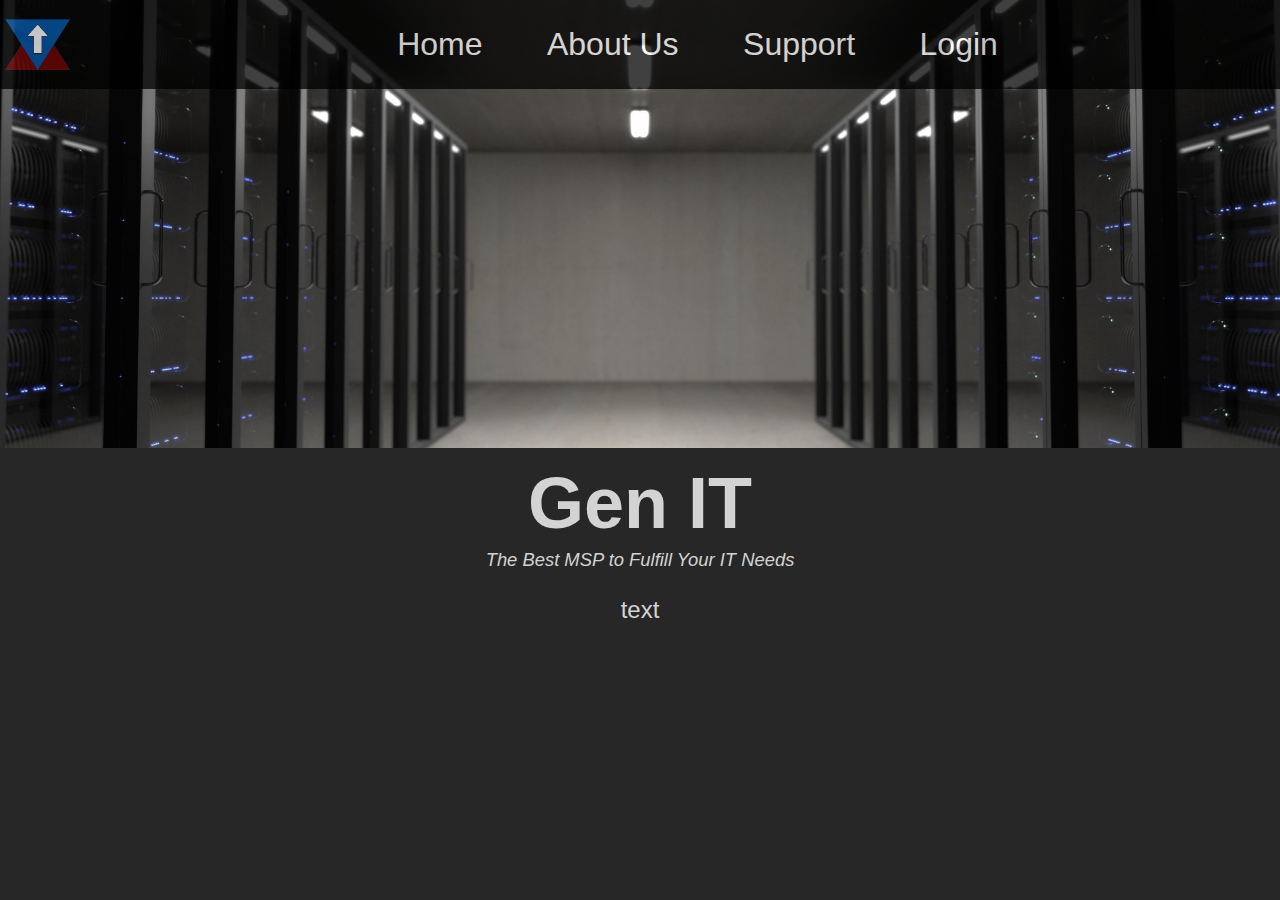
==== index.html @ 108a498d "Nav + Favicon" ====
<!DOCTYPE html>
<html>
    <head>
        <link href="./resources/css/styles.css" type="text/css" rel="stylesheet">
        <link rel="icon" type="image/x-icon" href="./resources/images/logo.png">
        <title>Gen IT</title>
    </head>

    <body>
        <nav>
           <img src="./resources/images/logo.png" alt="Company Logo" class="image1">
           <ul>
                <li><a href="index.html">Home</a></li>
                <li><a href="#">About Us</a></li>
                <li><a href="#">Support</a></li>
                <li><a href="#">Login</a></li>
           </ul>
        </nav>
        <div class="fpi">
            <img src="./resources/images/serverroom.jpg" alt="Server Room" class="image2">
        </div>
        <h1>Gen IT</h1>
        <h2>The Best MSP to Fulfill Your IT Needs</h2>
        <p>text</p>
    </body>
</html>
---- resources/css/styles.css ----
body {
    margin: 0px;
    background-color: rgb(39, 39, 39);
    text-align: center;
    font-family: 'Arial', 'Helvetica', 'Times New Roman';
    color: lightgrey;
}

nav {
    position: fixed;
    width: 100%;
    max-height: 100px;
    margin: 0px 0px 0px 0px;
    background-color: black;
    opacity: 0.75;
    display: flex;
    align-items: center;
    justify-content: space-between;
    padding: 10px 0px;
}

nav ul {
    list-style: none;
    width: 100%;
}

nav ul li {
    display: inline-block;
}

nav ul li a {
    color: white;
    text-decoration: none;
    font-size: 2em;
    margin: 10px 30px;
}

h1 {
    font-size: 4.5em;
    margin: 10px 0px 5px 0px;
}

h2 {
    font-size: 1.15em;
    margin: 0px 0px 25px 0px;
    font-weight: lighter;
    font-style: italic;
}

h3 {
    font-size: 4.5em;
    margin: 10px 0px 5px 0px;    
}

p {
    font-size: 1.5em;
    margin-left: 50px;
    margin-right: 50px;
}

.image1 {
    width: 65px;
    padding: 5px;
}

.image2 {
    width: 100%;
}
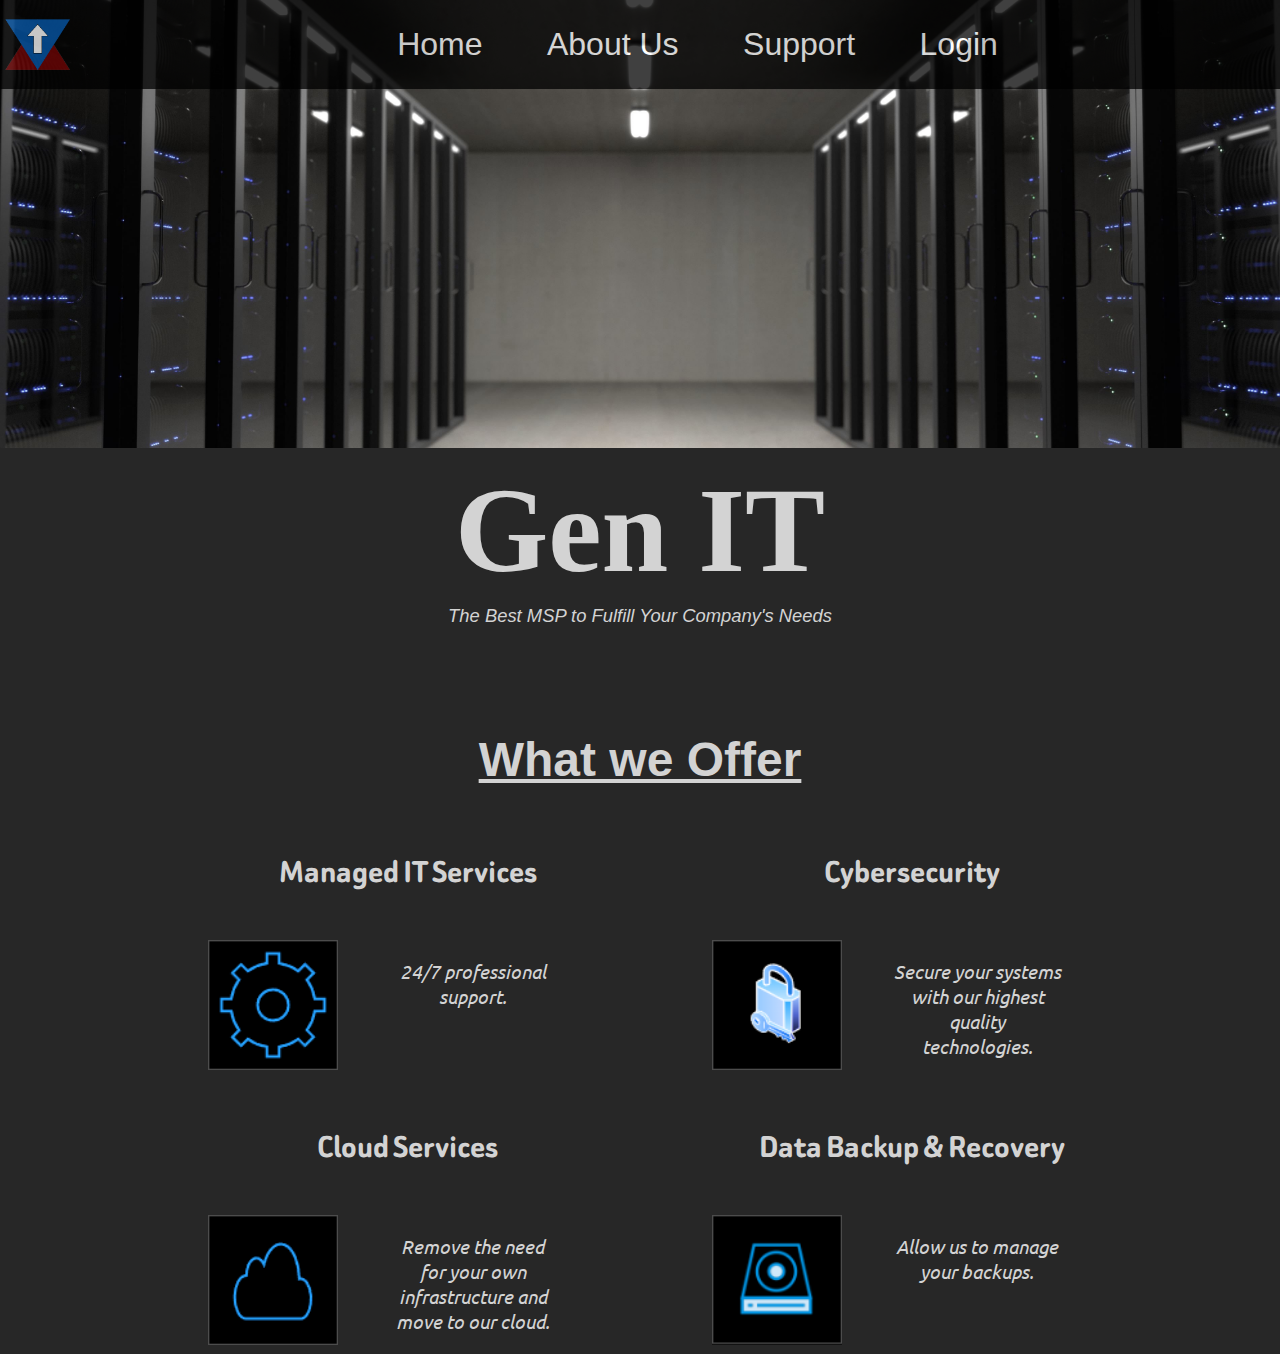
==== commit c7ae9ea1: "Home Page Update" ====
--- a/index.html
+++ b/index.html
@@ -3,7 +3,10 @@
     <head>
         <link href="./resources/css/styles.css" type="text/css" rel="stylesheet">
         <link rel="icon" type="image/x-icon" href="./resources/images/logo.png">
-        <title>Gen IT</title>
+        <link rel="preconnect" href="https://fonts.googleapis.com">
+        <link rel="preconnect" href="https://fonts.gstatic.com" crossorigin>
+        <link href="https://fonts.googleapis.com/css2?family=Beiruti:wght@200..900&family=Fustat:wght@200..800&family=Lato:ital,wght@0,100;0,300;0,400;0,700;0,900;1,100;1,300;1,400;1,700;1,900&family=Roboto:ital,wght@0,100;0,300;0,400;0,500;0,700;0,900;1,100;1,300;1,400;1,500;1,700;1,900&family=Ubuntu:ital,wght@0,300;0,400;0,500;0,700;1,300;1,400;1,500;1,700&display=swap" rel="stylesheet">        
+        <title>Gen IT | Home</title>
     </head>
 
     <body>
@@ -11,16 +14,28 @@
            <img src="./resources/images/logo.png" alt="Company Logo" class="image1">
            <ul>
                 <li><a href="index.html">Home</a></li>
-                <li><a href="#">About Us</a></li>
-                <li><a href="#">Support</a></li>
-                <li><a href="#">Login</a></li>
+                <li><a href="aboutus.html">About Us</a></li>
+                <li><a href="support.html">Support</a></li>
+                <li><a href="login.html">Login</a></li>
            </ul>
         </nav>
         <div class="fpi">
             <img src="./resources/images/serverroom.jpg" alt="Server Room" class="image2">
         </div>
-        <h1>Gen IT</h1>
-        <h2>The Best MSP to Fulfill Your IT Needs</h2>
-        <p>text</p>
+        
+        <div class ="mainhead">
+            <h1>Gen IT</h1>
+            <h2>The Best MSP to Fulfill Your Company's Needs</h2>
+        </div>
+        
+        <div class="services">
+            <h3>What we Offer</h3>
+            <ul>
+                <li><h4>Managed IT Services</h4><img src="./resources/images/mit.png" alt="Managed IT Services" class="imagez"><p>24/7 professional support.</p></li>
+                <li><h4>Cybersecurity</h4><img src="./resources/images/security.png" alt="Security" class="imagez"><p>Secure your systems with our highest quality technologies.</p></li>
+                <li><h4>Cloud Services</h4><img src="./resources/images/cloud.png" alt="Cloud" class="imagez"><p>Remove the need for your own infrastructure and move to our cloud.</p></li>
+                <li><h4>Data Backup & Recovery</h4><img src="./resources/images/backups.png" alt="Backups" class="imagez"><p>Allow us to manage your backups.</p></li>
+            </ul>
+        </div>
     </body>
 </html>--- a/resources/css/styles.css
+++ b/resources/css/styles.css
@@ -9,7 +9,7 @@
 nav {
     position: fixed;
     width: 100%;
-    max-height: 100px;
+    max-height: 80px;
     margin: 0px 0px 0px 0px;
     background-color: black;
     opacity: 0.75;
@@ -17,6 +17,7 @@
     align-items: center;
     justify-content: space-between;
     padding: 10px 0px;
+    top: 0;
 }
 
 nav ul {
@@ -38,6 +39,7 @@
 h1 {
     font-size: 4.5em;
     margin: 10px 0px 5px 0px;
+    font-family: "Times New Roman";
 }
 
 h2 {
@@ -58,6 +60,46 @@
     margin-right: 50px;
 }
 
+.mainhead h1{
+    font-size: 7.5em;
+}
+
+.services {
+    max-height: 400px;
+    margin: 75px auto 20px auto;
+    padding: 20px 0px;
+}
+
+.services h3 {
+    font-size: 1.25em;
+}
+
+.services ul {
+    list-style: none;
+}
+
+.services ul li {
+    display: inline-block;
+    margin: 0px 50px;
+    font-size: 2.2em; /* 2.2 */
+    font-family: "Beiruti", "Fustat", "Roboto";
+    vertical-align: top;
+}
+
+.services ul li p {
+    font-size: 0.55em; /* 0.55 */
+    font-family: "Ubuntu", "Lato";
+    max-width: 170px;
+    top: 0;
+    float: inline-end;
+    font-style: italic;
+}
+
+.services h3 {
+    font-size: 3.0em;
+    text-decoration: underline;
+}
+
 .image1 {
     width: 65px;
     padding: 5px;
@@ -66,3 +108,24 @@
 .image2 {
     width: 100%;
 }
+
+.image3 {
+    width: 100%;
+    max-height: 600px;
+}
+
+.image4 {
+    width: 100%;
+    max-height: 600px;
+}
+
+.imagez {
+    width: 130px;
+    height: 130px;
+    vertical-align: middle;
+    align-items: center;
+}
+
+.login {
+    margin: 150px 50px 50px 50px;
+}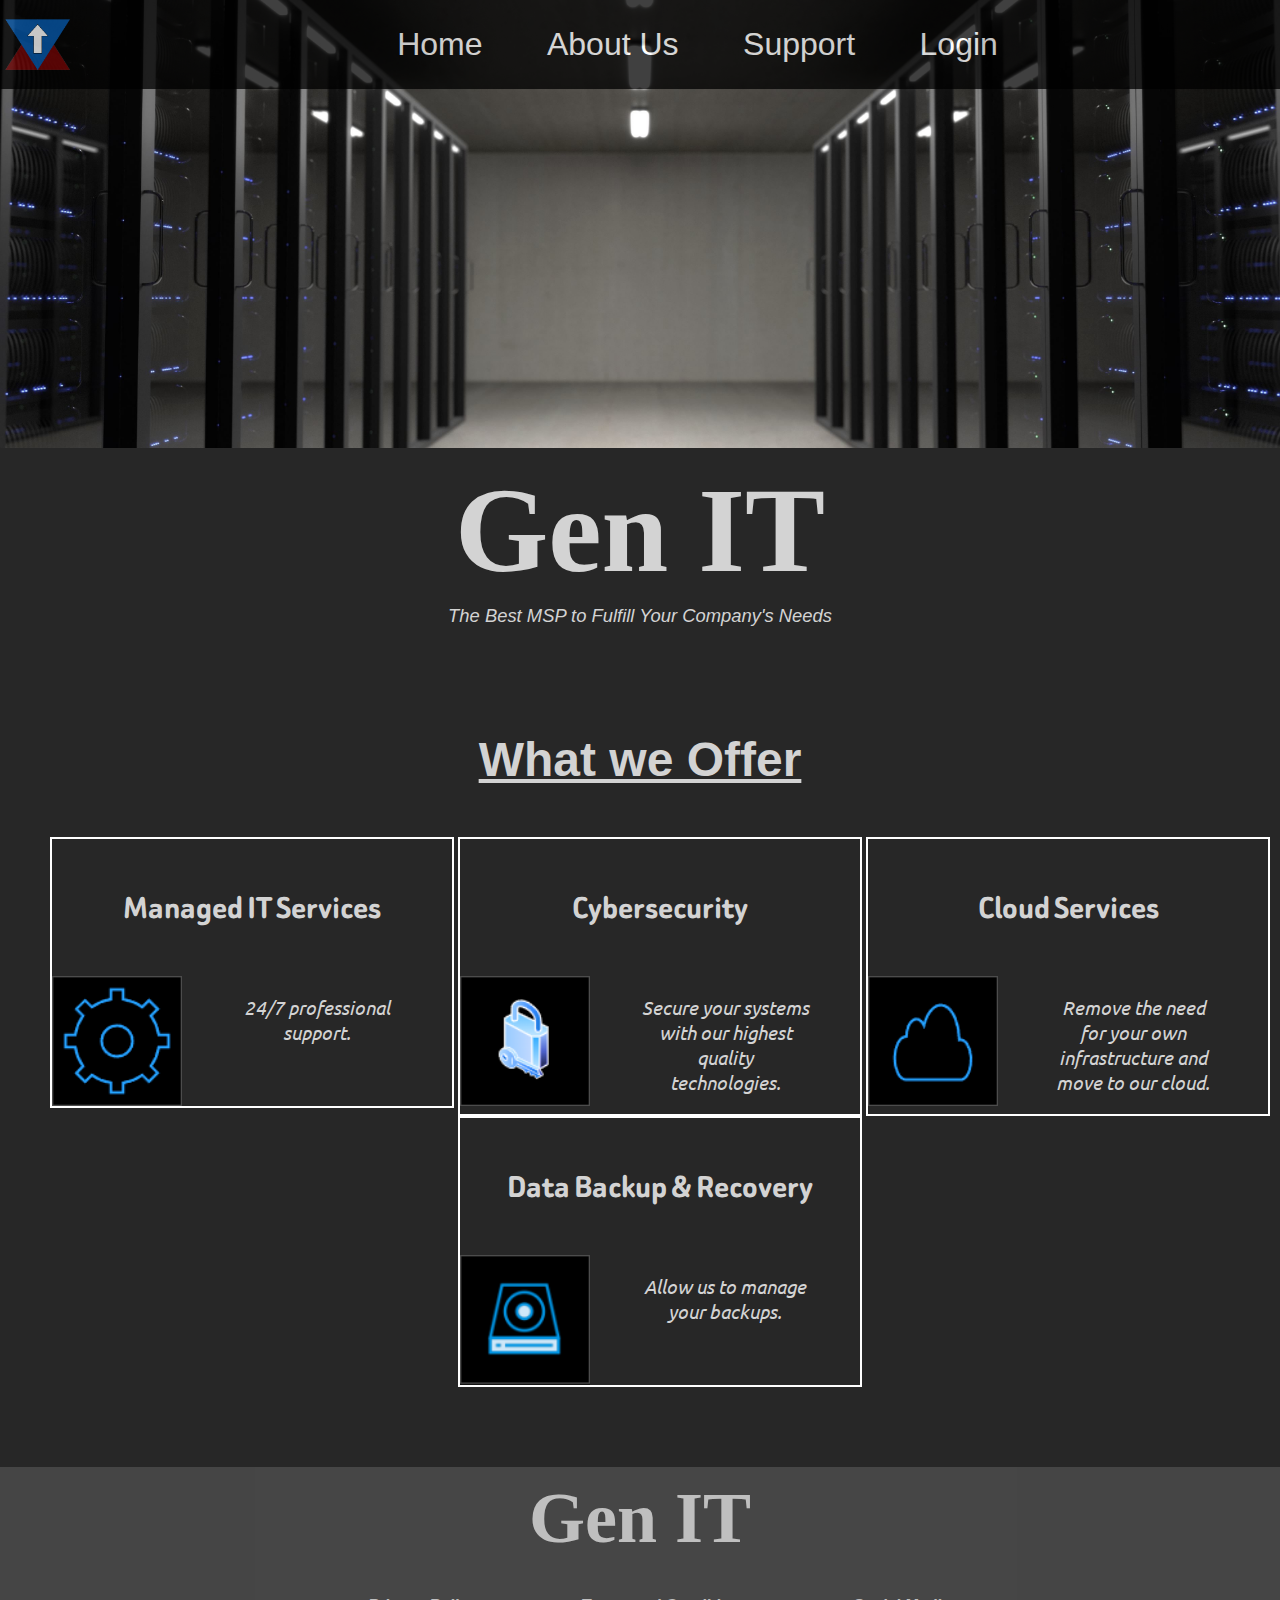
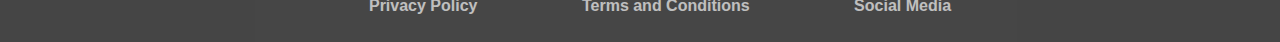
==== commit f77f36d6: "Footer" ====
--- a/index.html
+++ b/index.html
@@ -37,5 +37,14 @@
                 <li><h4>Data Backup & Recovery</h4><img src="./resources/images/backups.png" alt="Backups" class="imagez"><p>Allow us to manage your backups.</p></li>
             </ul>
         </div>
+
+        <footer>
+            <h1>Gen IT</h1>
+            <ul>
+                <li><h4>Privacy Policy</h4></li>
+                <li><h4>Terms and Conditions</h4></li>
+                <li><h4>Social Media</h4></li>
+            </ul>
+        </footer>
     </body>
 </html>--- a/resources/css/styles.css
+++ b/resources/css/styles.css
@@ -4,6 +4,12 @@
     text-align: center;
     font-family: 'Arial', 'Helvetica', 'Times New Roman';
     color: lightgrey;
+    overflow: auto;
+}
+
+@keyframes navv {
+    from {color: lightgrey;}
+    to {color: cyan;}
 }
 
 nav {
@@ -36,6 +42,10 @@
     margin: 10px 30px;
 }
 
+nav ul li a:hover {
+    animation: navv 0.25s ease-in forwards;
+}
+
 h1 {
     font-size: 4.5em;
     margin: 10px 0px 5px 0px;
@@ -60,12 +70,31 @@
     margin-right: 50px;
 }
 
+footer {
+    margin: 125px 0px 0px 0px;
+    background-color: rgb(78, 78, 78);
+    opacity: 0.80;
+    max-height: 175px;
+    width: 100%;
+    color: rgb(230, 230, 230);
+    overflow: hidden;
+}
+
+footer ul {
+    list-style: none;
+}
+
+footer ul li {
+    display: inline-block;
+    margin: 0px 50px;
+}
+
 .mainhead h1{
     font-size: 7.5em;
 }
 
 .services {
-    max-height: 400px;
+    max-height: 600px;
     margin: 75px auto 20px auto;
     padding: 20px 0px;
 }
@@ -75,15 +104,17 @@
 }
 
 .services ul {
+    margin: 50px 0px;
     list-style: none;
 }
 
 .services ul li {
     display: inline-block;
-    margin: 0px 50px;
+    margin: 0px 0px;
     font-size: 2.2em; /* 2.2 */
     font-family: "Beiruti", "Fustat", "Roboto";
     vertical-align: top;
+    border: 2px solid white;
 }
 
 .services ul li p {
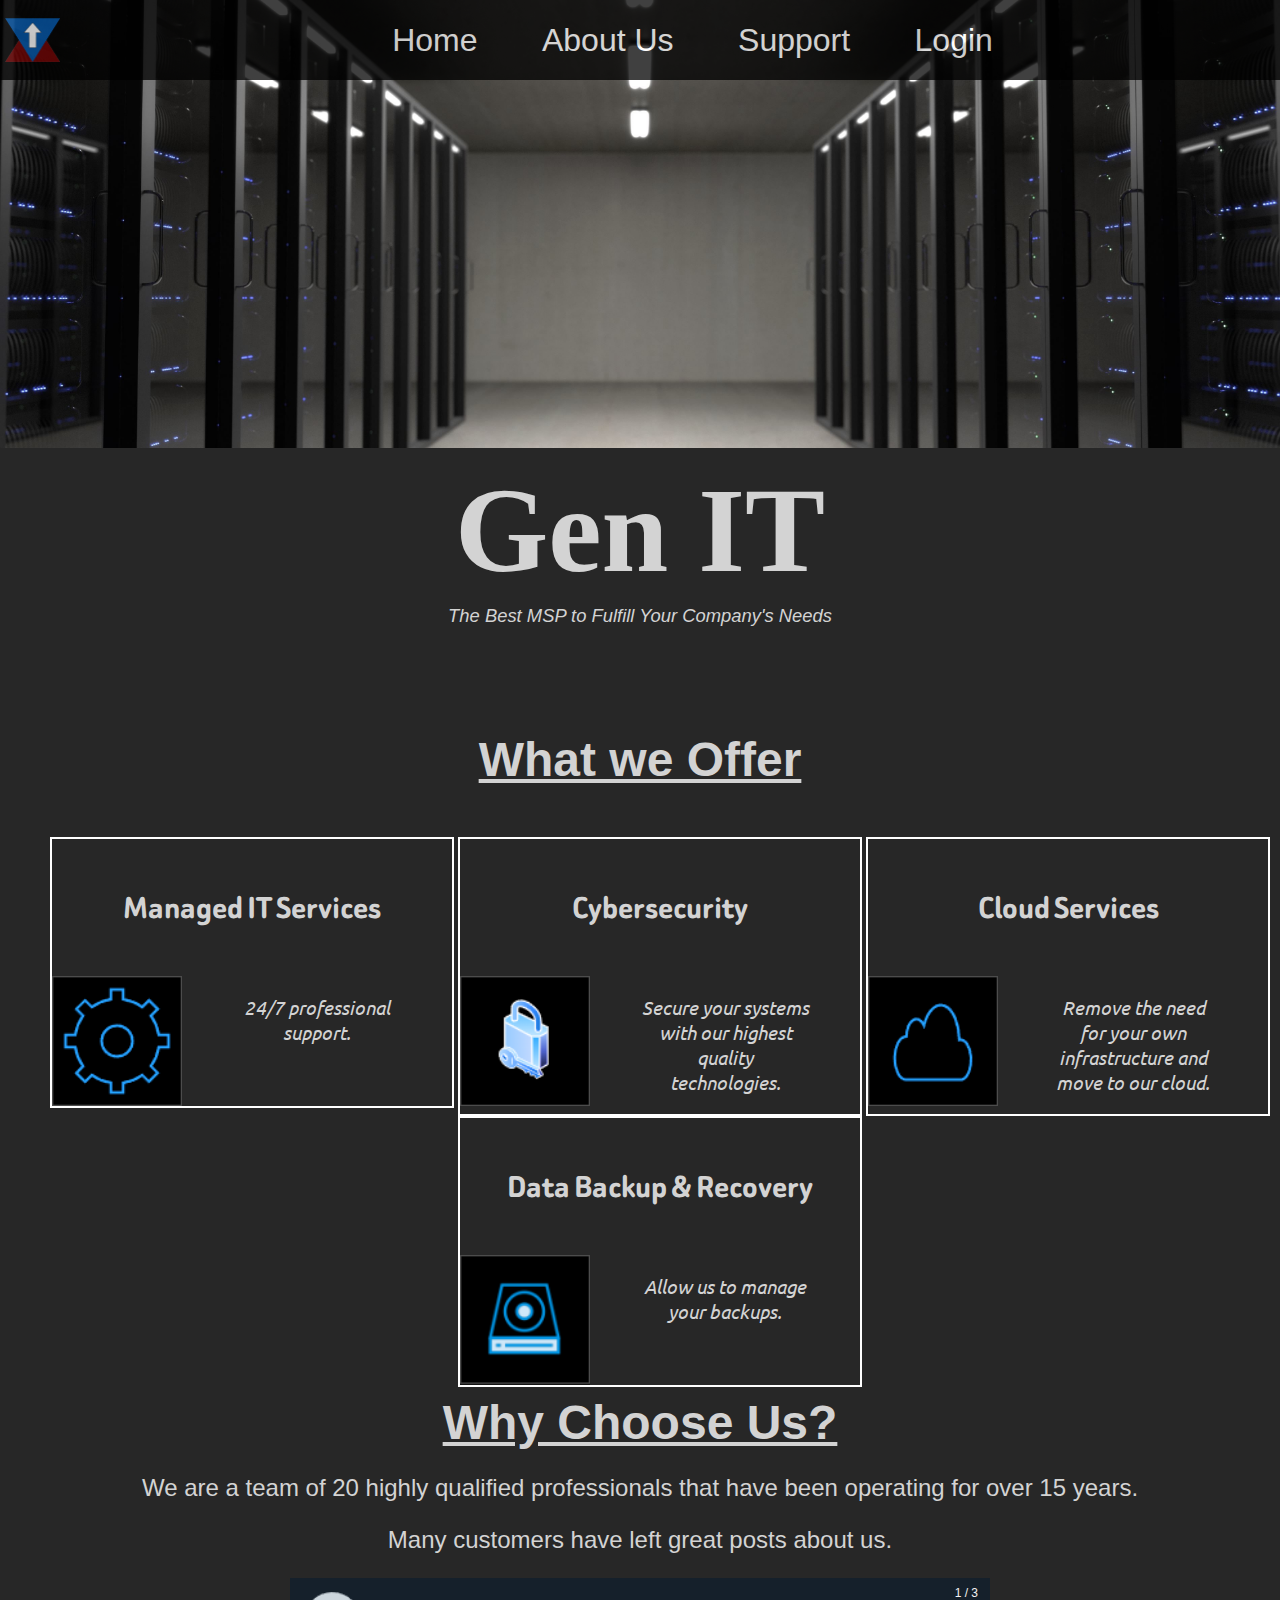
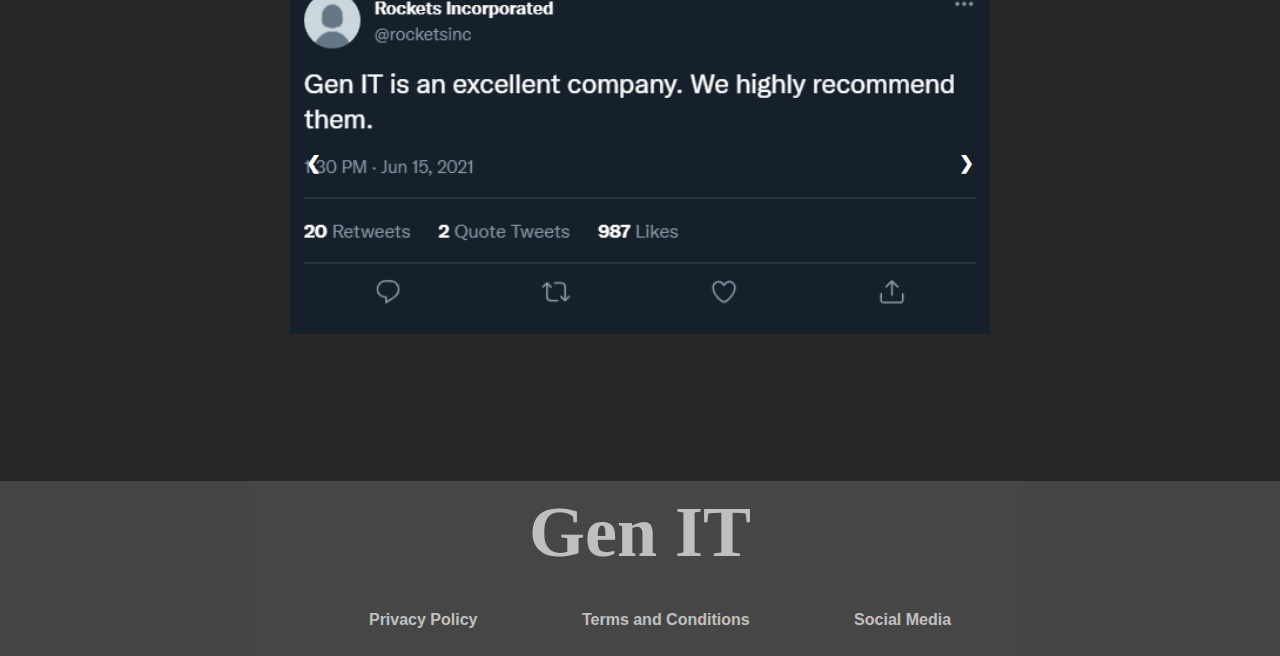
==== commit d4917d53: "Customer Satisfaction" ====
--- a/index.html
+++ b/index.html
@@ -5,7 +5,7 @@
         <link rel="icon" type="image/x-icon" href="./resources/images/logo.png">
         <link rel="preconnect" href="https://fonts.googleapis.com">
         <link rel="preconnect" href="https://fonts.gstatic.com" crossorigin>
-        <link href="https://fonts.googleapis.com/css2?family=Beiruti:wght@200..900&family=Fustat:wght@200..800&family=Lato:ital,wght@0,100;0,300;0,400;0,700;0,900;1,100;1,300;1,400;1,700;1,900&family=Roboto:ital,wght@0,100;0,300;0,400;0,500;0,700;0,900;1,100;1,300;1,400;1,500;1,700;1,900&family=Ubuntu:ital,wght@0,300;0,400;0,500;0,700;1,300;1,400;1,500;1,700&display=swap" rel="stylesheet">        
+        <link href="https://fonts.googleapis.com/css2?family=Beiruti:wght@200..900&family=Fustat:wght@200..800&family=Lato:ital,wght@0,100;0,300;0,400;0,700;0,900;1,100;1,300;1,400;1,700;1,900&family=Roboto:ital,wght@0,100;0,300;0,400;0,500;0,700;0,900;1,100;1,300;1,400;1,500;1,700;1,900&family=Ubuntu:ital,wght@0,300;0,400;0,500;0,700;1,300;1,400;1,500;1,700&display=swap" rel="stylesheet">               
         <title>Gen IT | Home</title>
     </head>
 
@@ -37,6 +37,35 @@
                 <li><h4>Data Backup & Recovery</h4><img src="./resources/images/backups.png" alt="Backups" class="imagez"><p>Allow us to manage your backups.</p></li>
             </ul>
         </div>
+        <br>
+
+        <div class="choose">
+            <h3>Why Choose Us?</h3>
+            <p>We are a team of 20 highly qualified professionals that have been operating for over 15 years.</p>
+            <p>Many customers have left great posts about us.</p>
+        </div>
+
+        <div class="slideshow">
+            <div class="fade">
+                <div class="numtext">1 / 3</div>
+                <img src="./resources/images/tweet1.png" style="width:100%" alt="Review 1">
+            </div>
+
+            <div class="fade">
+                <div class="numtext">2 / 3</div>
+                <img src="./resources/images/tweet2.png" style="width:100%" alt="Review 2">
+            </div>
+
+            <div class="fade">
+                <div class="numtext">3 / 3</div>
+                <img src="./resources/images/tweet3.png" style="width:100%" alt="Review 3">
+            </div>         
+            
+            <a class="prev" onclick="plusSlides(-1)">&#10094</a><script src="script.js"></script>
+            <a class="next" onclick="plusSlides(1)">&#10095</a><script src="script.js"></script>
+        </div>
+        <br>
+
 
         <footer>
             <h1>Gen IT</h1>
--- a/resources/css/styles.css
+++ b/resources/css/styles.css
@@ -99,10 +99,6 @@
     padding: 20px 0px;
 }
 
-.services h3 {
-    font-size: 1.25em;
-}
-
 .services ul {
     margin: 50px 0px;
     list-style: none;
@@ -131,6 +127,74 @@
     text-decoration: underline;
 }
 
+.choose {
+    margin: 55px auto 20px auto;
+}
+
+.choose p {
+    font-size: 1.5em;
+}
+
+.choose h3{
+    font-size: 3.0em;
+    text-decoration: underline;
+}
+
+* {box-sizing:border-box}
+
+.slideshow {
+    max-width: 700px;
+    position: relative; /* figure out how to change this so it doesnt go above the nav bar */
+    margin: auto;
+    align-items: center;
+}
+
+.prev, .next {
+    cursor: pointer;
+    position: absolute;
+    top: 50%;
+    width: auto;
+    margin-top: -22px;
+    padding: 16px;
+    color: white;
+    font-weight: bold;
+    font-size: 18px;
+    transition: 0.6s ease;
+    border-radius: 0 3px 3px 0;
+    user-select: none;
+}
+
+.next {
+    right: 0;
+    border-radius: 3px 0 0 3px;
+}
+.prev {
+    left: 0;
+}
+
+.prev:hover, .next:hover {
+    background-color: rgba(0,0,0,0.8);
+}
+
+.numtext {
+    color: #f2f2f2;
+    font-size: 12px;
+    padding: 8px 12px;
+    position: absolute;
+    top: 0;
+    right: 0;
+}
+
+.fade {
+    animation-name: fade;
+    animation-duration: 1.5s;
+}
+
+@keyframes fade {
+    from {opacity: 0.4}
+    to {opacity: 1}
+}
+
 .image1 {
     width: 65px;
     padding: 5px;
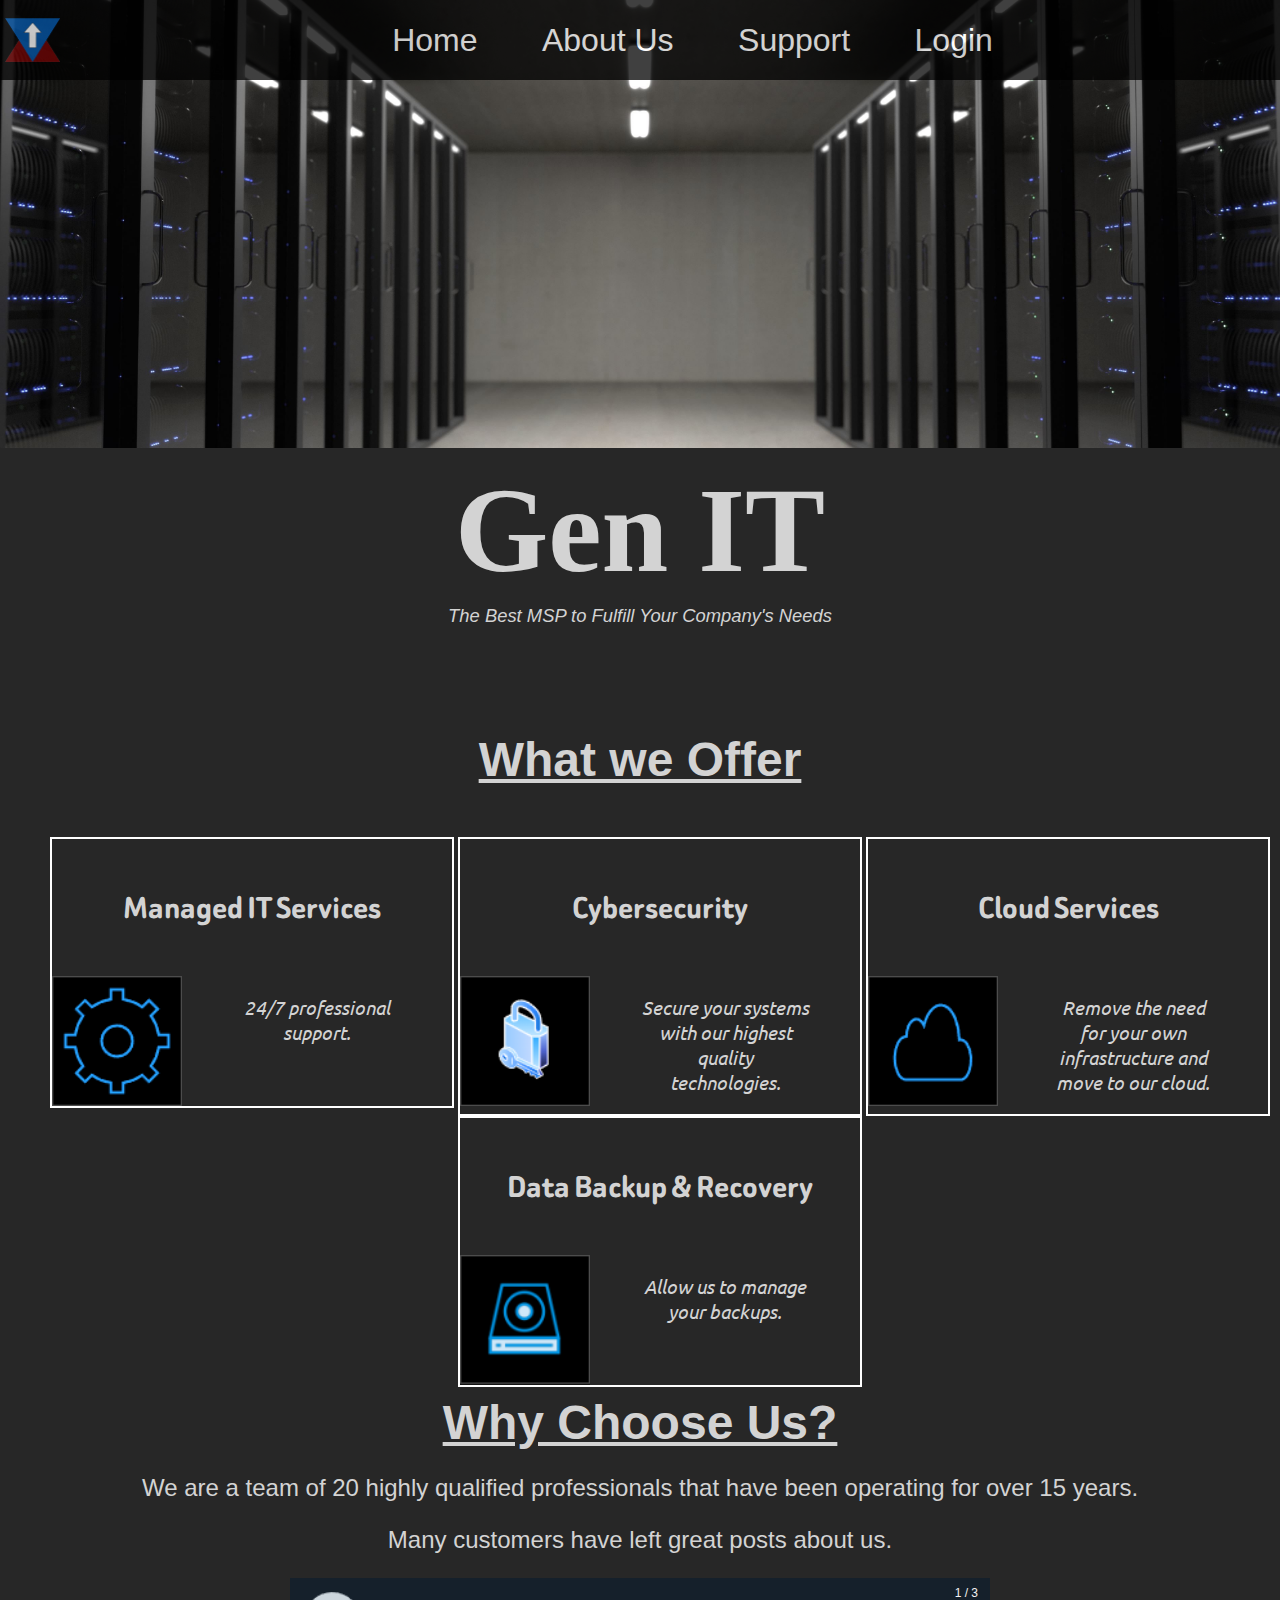
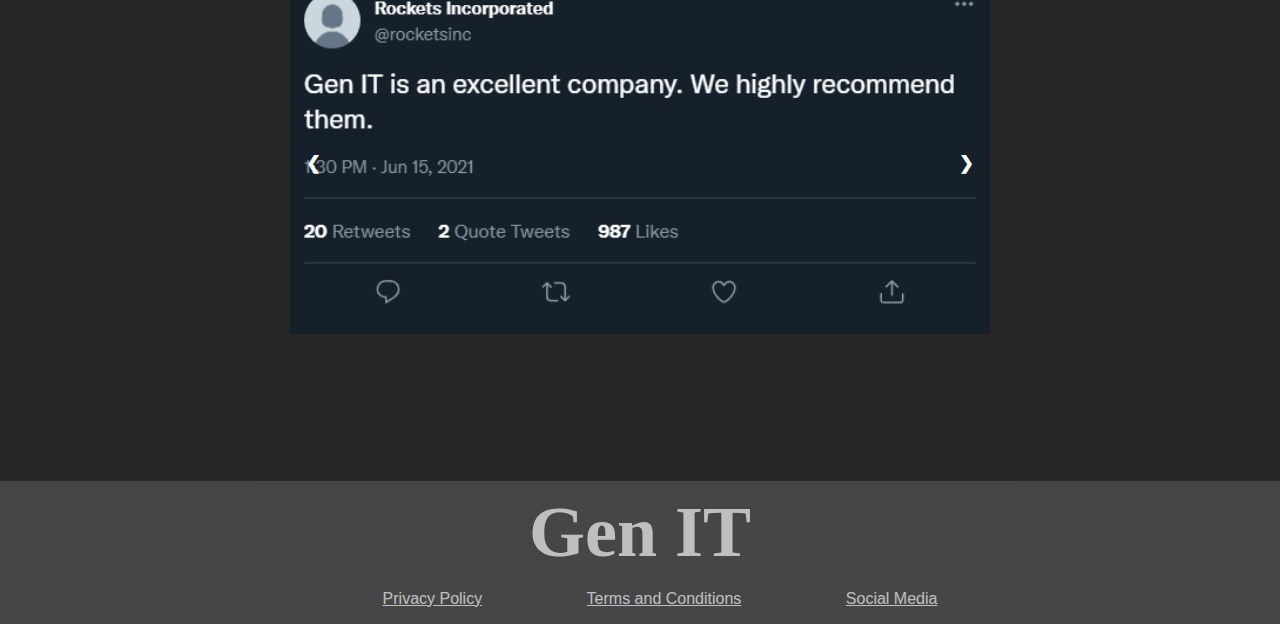
==== commit dd9b0608: "Footer" ====
--- a/index.html
+++ b/index.html
@@ -70,9 +70,9 @@
         <footer>
             <h1>Gen IT</h1>
             <ul>
-                <li><h4>Privacy Policy</h4></li>
-                <li><h4>Terms and Conditions</h4></li>
-                <li><h4>Social Media</h4></li>
+                <li><a href="privacy.html">Privacy Policy</a></li>
+                <li><a href="toc.html">Terms and Conditions</a></li>
+                <li><a href="socials.html">Social Media</a></li>
             </ul>
         </footer>
     </body>
--- a/resources/css/styles.css
+++ b/resources/css/styles.css
@@ -87,6 +87,12 @@
 footer ul li {
     display: inline-block;
     margin: 0px 50px;
+    text-decoration: underline;
+}
+
+footer ul li a {
+    color: rgb(230, 230, 230);
+    text-decoration: none;
 }
 
 .mainhead h1{
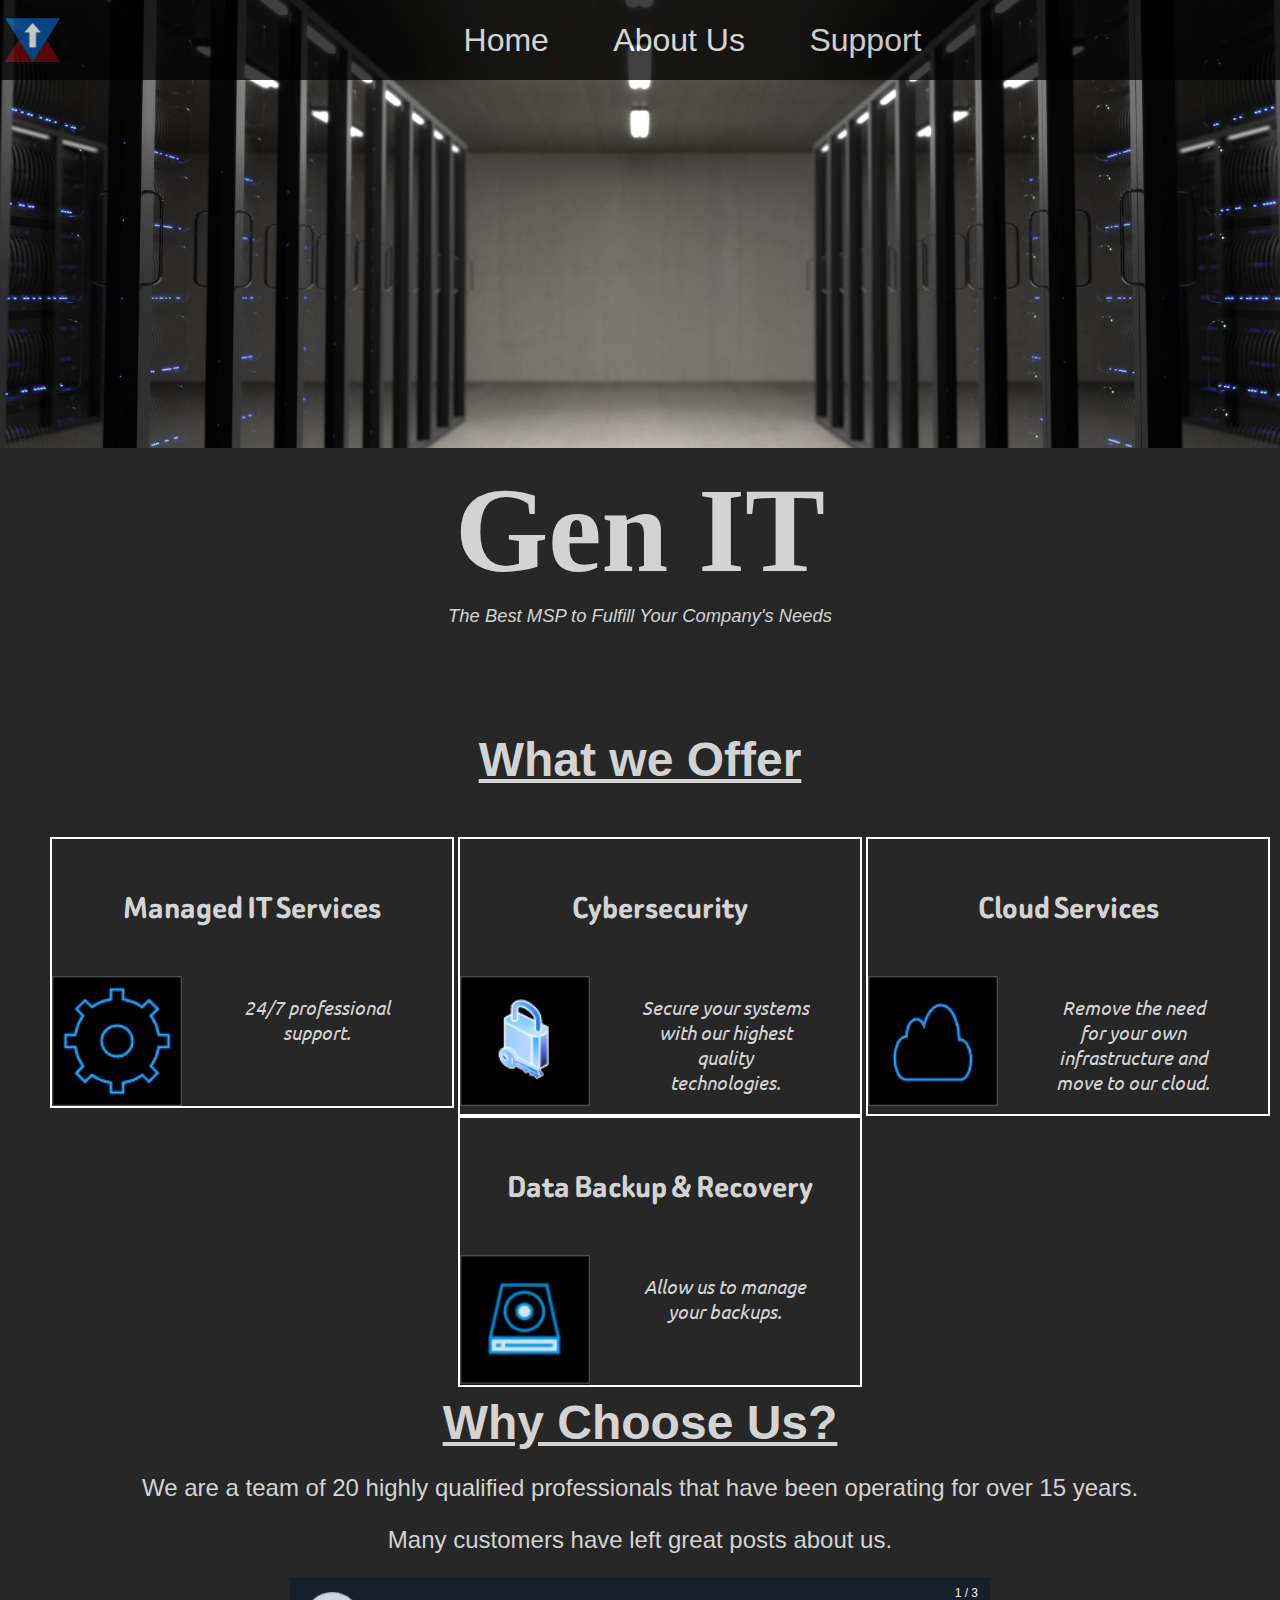
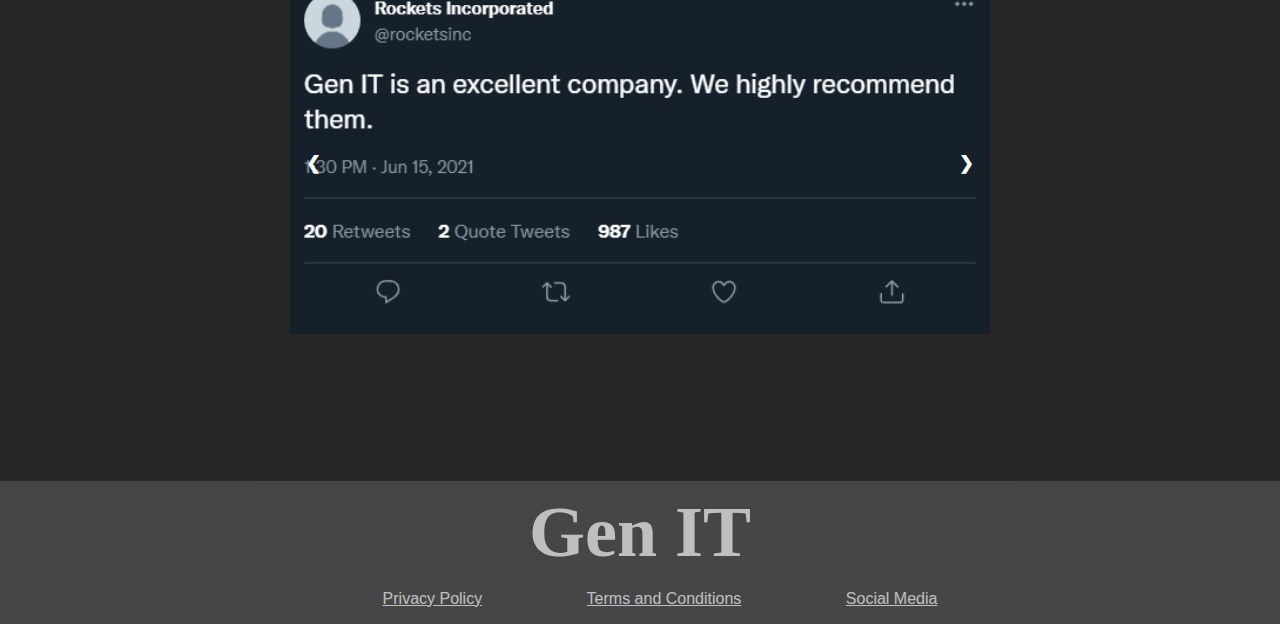
==== commit 2068f3bb: "Removed Login + Added Files" ====
--- a/index.html
+++ b/index.html
@@ -16,13 +16,13 @@
                 <li><a href="index.html">Home</a></li>
                 <li><a href="aboutus.html">About Us</a></li>
                 <li><a href="support.html">Support</a></li>
-                <li><a href="login.html">Login</a></li>
            </ul>
+           
         </nav>
         <div class="fpi">
             <img src="./resources/images/serverroom.jpg" alt="Server Room" class="image2">
         </div>
-        
+               
         <div class ="mainhead">
             <h1>Gen IT</h1>
             <h2>The Best MSP to Fulfill Your Company's Needs</h2>
--- a/resources/css/styles.css
+++ b/resources/css/styles.css
@@ -78,6 +78,7 @@
     width: 100%;
     color: rgb(230, 230, 230);
     overflow: hidden;
+    bottom: 0;
 }
 
 footer ul {
@@ -174,6 +175,7 @@
     right: 0;
     border-radius: 3px 0 0 3px;
 }
+
 .prev {
     left: 0;
 }
@@ -227,6 +229,44 @@
     align-items: center;
 }
 
-.login {
+.ind {
     margin: 150px 50px 50px 50px;
+}
+
+input[type=text], select, textarea {
+    width: 50%;
+    padding: 12px;
+    border: 1px solid gray;
+    border-radius: 3px;
+    box-sizing: border-box;
+    margin: 6px 0px 16px 0px;
+    resize: vertical;
+}
+
+input[type=submit] {
+    background-color:lightgrey;
+    color: black;
+    padding: 12px 20px;
+    font-size: 20px;
+    border: none;
+    cursor: pointer;
+}
+
+input[type=submit]:hover {
+    background-color: green;
+}
+
+.support {
+    padding: 20px;
+    margin: 50px 75px;
+    font-size: 25px;
+}
+
+.pdf {
+    margin: 75px 50px;
+    border: 3px solid white;
+    width: 100%;
+    max-width: 1700px;
+    height: 100%;
+    height: 1000px;
 }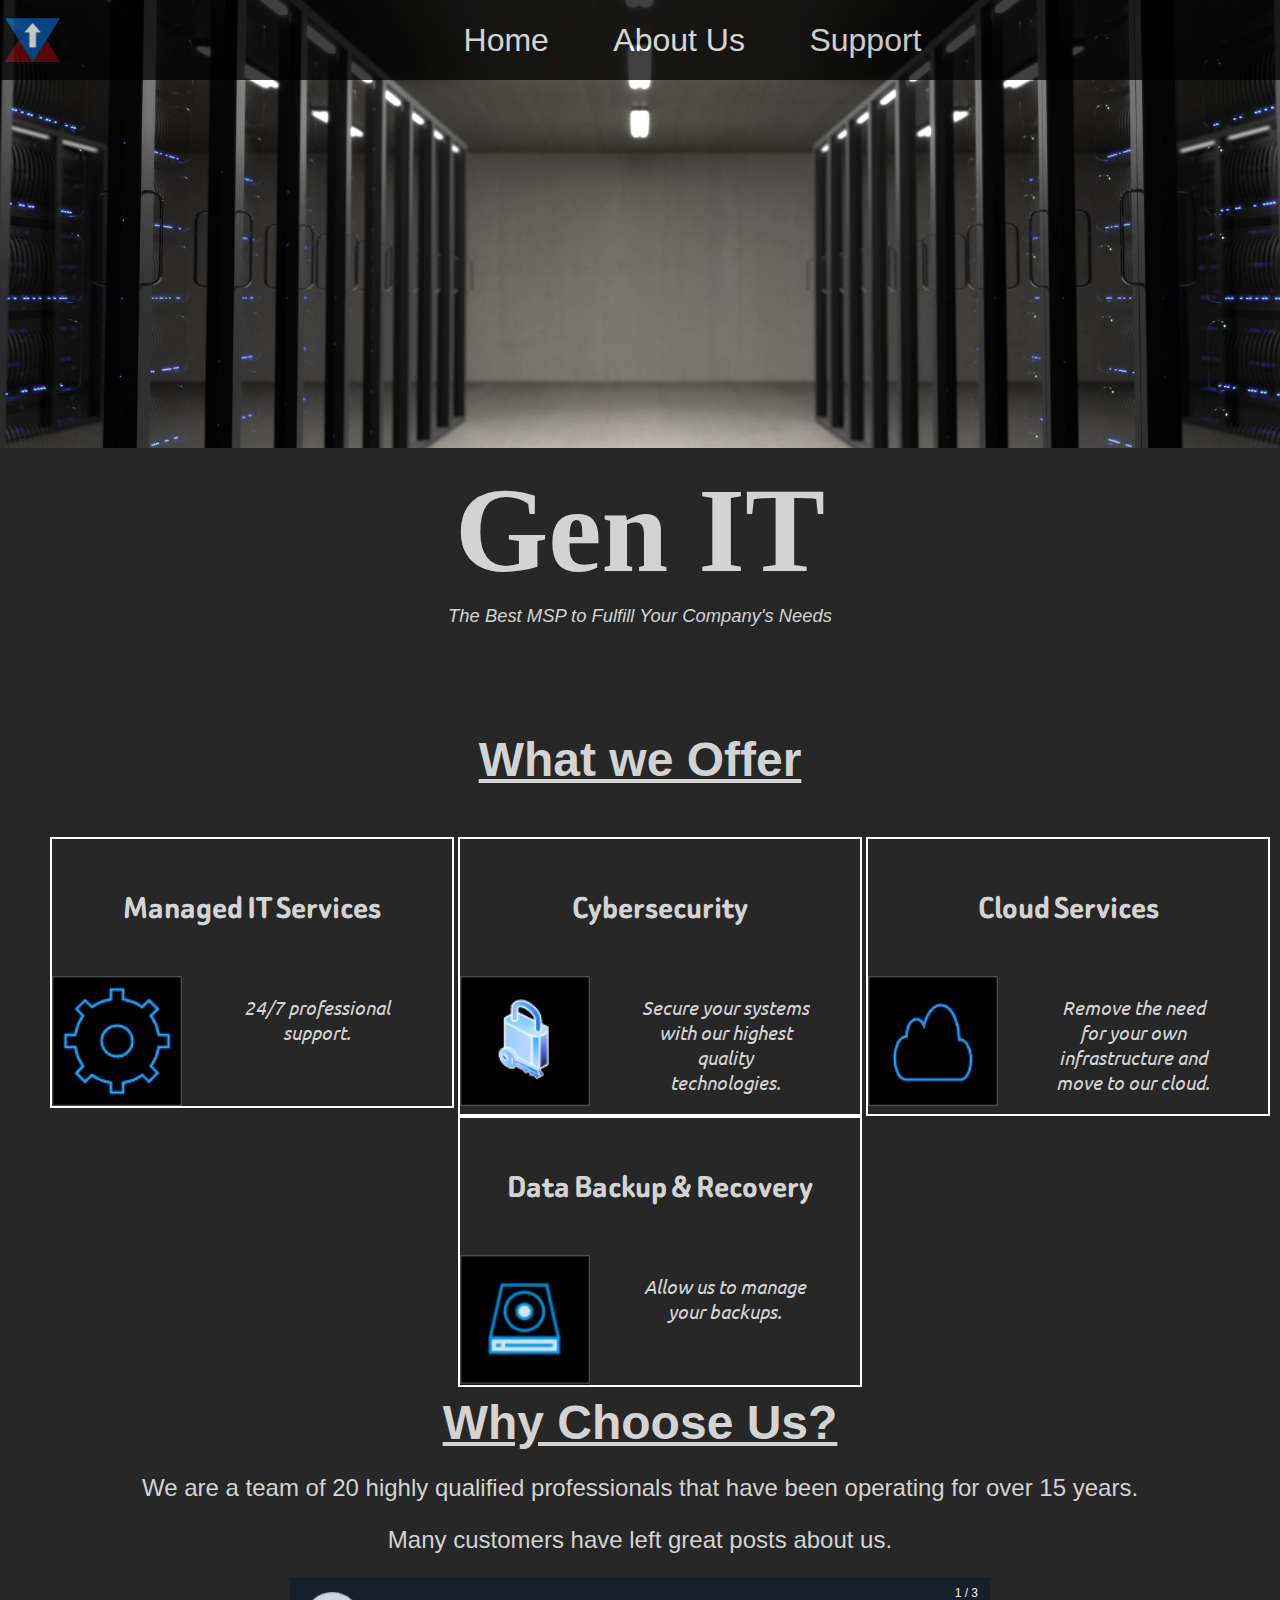
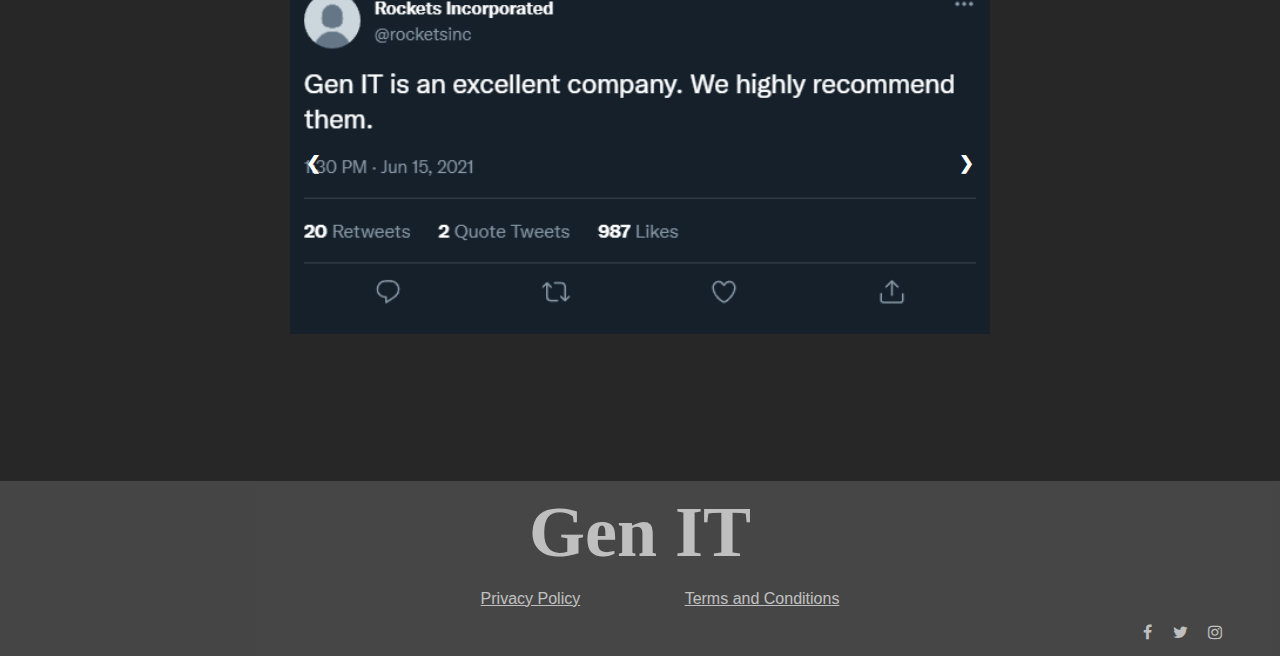
==== commit 3d7f6d22: "Social + Support Update" ====
--- a/index.html
+++ b/index.html
@@ -6,6 +6,7 @@
         <link rel="preconnect" href="https://fonts.googleapis.com">
         <link rel="preconnect" href="https://fonts.gstatic.com" crossorigin>
         <link href="https://fonts.googleapis.com/css2?family=Beiruti:wght@200..900&family=Fustat:wght@200..800&family=Lato:ital,wght@0,100;0,300;0,400;0,700;0,900;1,100;1,300;1,400;1,700;1,900&family=Roboto:ital,wght@0,100;0,300;0,400;0,500;0,700;0,900;1,100;1,300;1,400;1,500;1,700;1,900&family=Ubuntu:ital,wght@0,300;0,400;0,500;0,700;1,300;1,400;1,500;1,700&display=swap" rel="stylesheet">               
+        <link rel="stylesheet" href="https://cdnjs.cloudflare.com/ajax/libs/font-awesome/4.7.0/css/font-awesome.min.css">
         <title>Gen IT | Home</title>
     </head>
 
@@ -72,8 +73,14 @@
             <ul>
                 <li><a href="privacy.html">Privacy Policy</a></li>
                 <li><a href="toc.html">Terms and Conditions</a></li>
-                <li><a href="socials.html">Social Media</a></li>
             </ul>
+            <div class="icons">
+                <ul>
+                    <li><a href="#" class="fa fa-facebook"></a></li>
+                    <li><a href="#" class="fa fa-twitter"></a></li>
+                    <li><a href="#" class="fa fa-instagram"></a></li>
+                </ul>
+            </div>
         </footer>
     </body>
 </html>--- a/resources/css/styles.css
+++ b/resources/css/styles.css
@@ -243,6 +243,16 @@
     resize: vertical;
 }
 
+input[type=number], select, textarea {
+    width: 50%;
+    padding: 12px;
+    border: 1px solid gray;
+    border-radius: 3px;
+    box-sizing: border-box;
+    margin: 6px 0px 16px 0px;
+    resize: vertical;
+}
+
 input[type=submit] {
     background-color:lightgrey;
     color: black;
@@ -269,4 +279,13 @@
     max-width: 1700px;
     height: 100%;
     height: 1000px;
+}
+
+.icons {
+    text-align: right;
+    margin-right: 50px;
+}
+
+.icons ul li {
+    margin: 0px 8px;
 }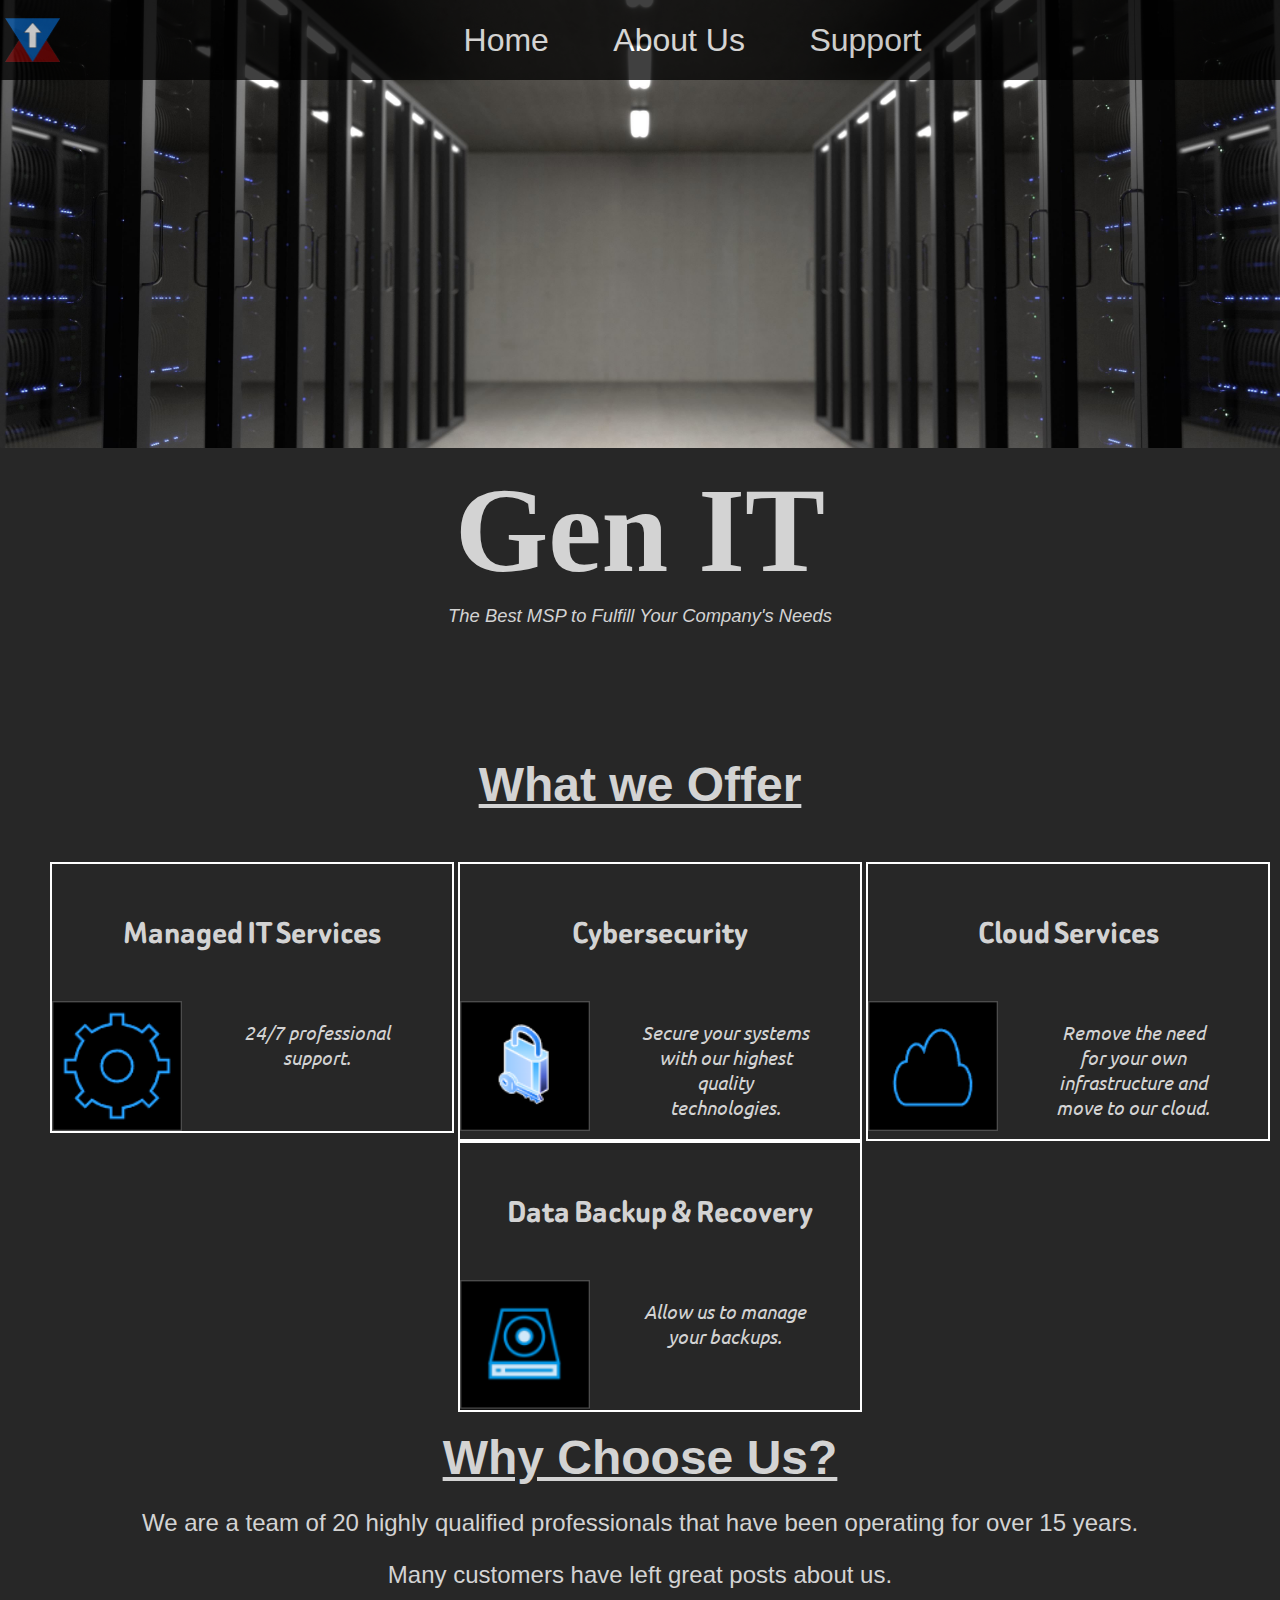
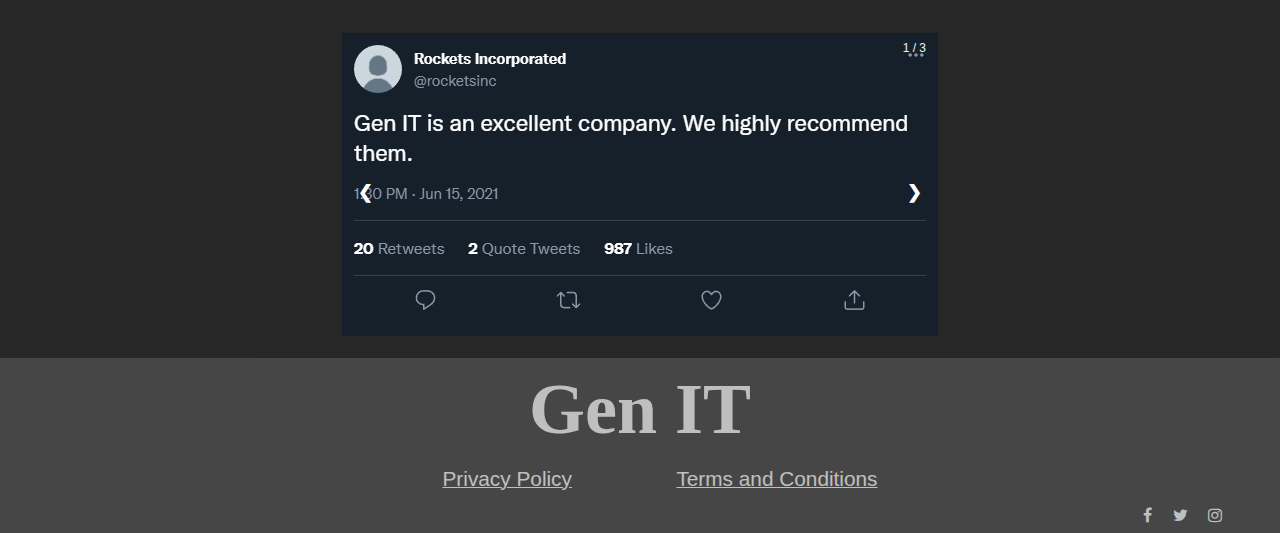
==== commit f29a35f2: "Github Pages" ====
--- a/index.html
+++ b/index.html
@@ -1,8 +1,8 @@
 <!DOCTYPE html>
 <html>
     <head>
-        <link href="./resources/css/styles.css" type="text/css" rel="stylesheet">
-        <link rel="icon" type="image/x-icon" href="./resources/images/logo.png">
+        <link href="resources/css/styles.css" type="text/css" rel="stylesheet">
+        <link rel="icon" type="image/x-icon" href="resources/images/logo.png">
         <link rel="preconnect" href="https://fonts.googleapis.com">
         <link rel="preconnect" href="https://fonts.gstatic.com" crossorigin>
         <link href="https://fonts.googleapis.com/css2?family=Beiruti:wght@200..900&family=Fustat:wght@200..800&family=Lato:ital,wght@0,100;0,300;0,400;0,700;0,900;1,100;1,300;1,400;1,700;1,900&family=Roboto:ital,wght@0,100;0,300;0,400;0,500;0,700;0,900;1,100;1,300;1,400;1,500;1,700;1,900&family=Ubuntu:ital,wght@0,300;0,400;0,500;0,700;1,300;1,400;1,500;1,700&display=swap" rel="stylesheet">               
@@ -12,7 +12,7 @@
 
     <body>
         <nav>
-           <img src="./resources/images/logo.png" alt="Company Logo" class="image1">
+           <img src="resources/images/logo.png" alt="Company Logo" class="image1">
            <ul>
                 <li><a href="index.html">Home</a></li>
                 <li><a href="aboutus.html">About Us</a></li>
@@ -21,7 +21,7 @@
            
         </nav>
         <div class="fpi">
-            <img src="./resources/images/serverroom.jpg" alt="Server Room" class="image2">
+            <img src="resources/images/serverroom.jpg" alt="Server Room" class="image2">
         </div>
                
         <div class ="mainhead">
@@ -32,10 +32,10 @@
         <div class="services">
             <h3>What we Offer</h3>
             <ul>
-                <li><h4>Managed IT Services</h4><img src="./resources/images/mit.png" alt="Managed IT Services" class="imagez"><p>24/7 professional support.</p></li>
-                <li><h4>Cybersecurity</h4><img src="./resources/images/security.png" alt="Security" class="imagez"><p>Secure your systems with our highest quality technologies.</p></li>
-                <li><h4>Cloud Services</h4><img src="./resources/images/cloud.png" alt="Cloud" class="imagez"><p>Remove the need for your own infrastructure and move to our cloud.</p></li>
-                <li><h4>Data Backup & Recovery</h4><img src="./resources/images/backups.png" alt="Backups" class="imagez"><p>Allow us to manage your backups.</p></li>
+                <li><h4>Managed IT Services</h4><img src="resources/images/mit.png" alt="Managed IT Services" class="imagez"><p>24/7 professional support.</p></li>
+                <li><h4>Cybersecurity</h4><img src="resources/images/security.png" alt="Security" class="imagez"><p>Secure your systems with our highest quality technologies.</p></li>
+                <li><h4>Cloud Services</h4><img src="resources/images/cloud.png" alt="Cloud" class="imagez"><p>Remove the need for your own infrastructure and move to our cloud.</p></li>
+                <li><h4>Data Backup & Recovery</h4><img src="resources/images/backups.png" alt="Backups" class="imagez"><p>Allow us to manage your backups.</p></li>
             </ul>
         </div>
         <br>
@@ -49,17 +49,17 @@
         <div class="slideshow">
             <div class="fade">
                 <div class="numtext">1 / 3</div>
-                <img src="./resources/images/tweet1.png" style="width:100%" alt="Review 1">
+                <img src="resources/images/tweet1.png" style="width:100%" alt="Review 1">
             </div>
 
             <div class="fade">
                 <div class="numtext">2 / 3</div>
-                <img src="./resources/images/tweet2.png" style="width:100%" alt="Review 2">
+                <img src="resources/images/tweet2.png" style="width:100%" alt="Review 2">
             </div>
 
             <div class="fade">
                 <div class="numtext">3 / 3</div>
-                <img src="./resources/images/tweet3.png" style="width:100%" alt="Review 3">
+                <img src="resources/images/tweet3.png" style="width:100%" alt="Review 3">
             </div>         
             
             <a class="prev" onclick="plusSlides(-1)">&#10094</a><script src="script.js"></script>
--- a/resources/css/styles.css
+++ b/resources/css/styles.css
@@ -1,3 +1,7 @@
+html {
+    height: 100%;
+}
+
 body {
     margin: 0px;
     background-color: rgb(39, 39, 39);
@@ -5,6 +9,9 @@
     font-family: 'Arial', 'Helvetica', 'Times New Roman';
     color: lightgrey;
     overflow: auto;
+    min-height: 100%;
+    display: flex;
+    flex-direction: column;
 }
 
 @keyframes navv {
@@ -71,7 +78,7 @@
 }
 
 footer {
-    margin: 125px 0px 0px 0px;
+    margin: auto 0px 0px 0px;
     background-color: rgb(78, 78, 78);
     opacity: 0.80;
     max-height: 175px;
@@ -94,6 +101,7 @@
 footer ul li a {
     color: rgb(230, 230, 230);
     text-decoration: none;
+    font-size: 1.3em;
 }
 
 .mainhead h1{
@@ -151,7 +159,7 @@
 
 .slideshow {
     max-width: 700px;
-    position: relative; /* figure out how to change this so it doesnt go above the nav bar */
+    position: relative; 
     margin: auto;
     align-items: center;
 }
@@ -234,30 +242,32 @@
 }
 
 input[type=text], select, textarea {
-    width: 50%;
+    width: 60%;
     padding: 12px;
     border: 1px solid gray;
     border-radius: 3px;
     box-sizing: border-box;
     margin: 6px 0px 16px 0px;
     resize: vertical;
+    font-size: 20px;
 }
 
 input[type=number], select, textarea {
-    width: 50%;
+    width: 60%;
     padding: 12px;
     border: 1px solid gray;
     border-radius: 3px;
     box-sizing: border-box;
     margin: 6px 0px 16px 0px;
     resize: vertical;
+    font-size: 20px;
 }
 
 input[type=submit] {
     background-color:lightgrey;
     color: black;
     padding: 12px 20px;
-    font-size: 20px;
+    font-size: 28px;
     border: none;
     cursor: pointer;
 }
@@ -269,7 +279,7 @@
 .support {
     padding: 20px;
     margin: 50px 75px;
-    font-size: 25px;
+    font-size: 35px;
 }
 
 .pdf {
@@ -288,4 +298,8 @@
 
 .icons ul li {
     margin: 0px 8px;
+}
+
+.sup p {
+    font-size: 2em;
 }